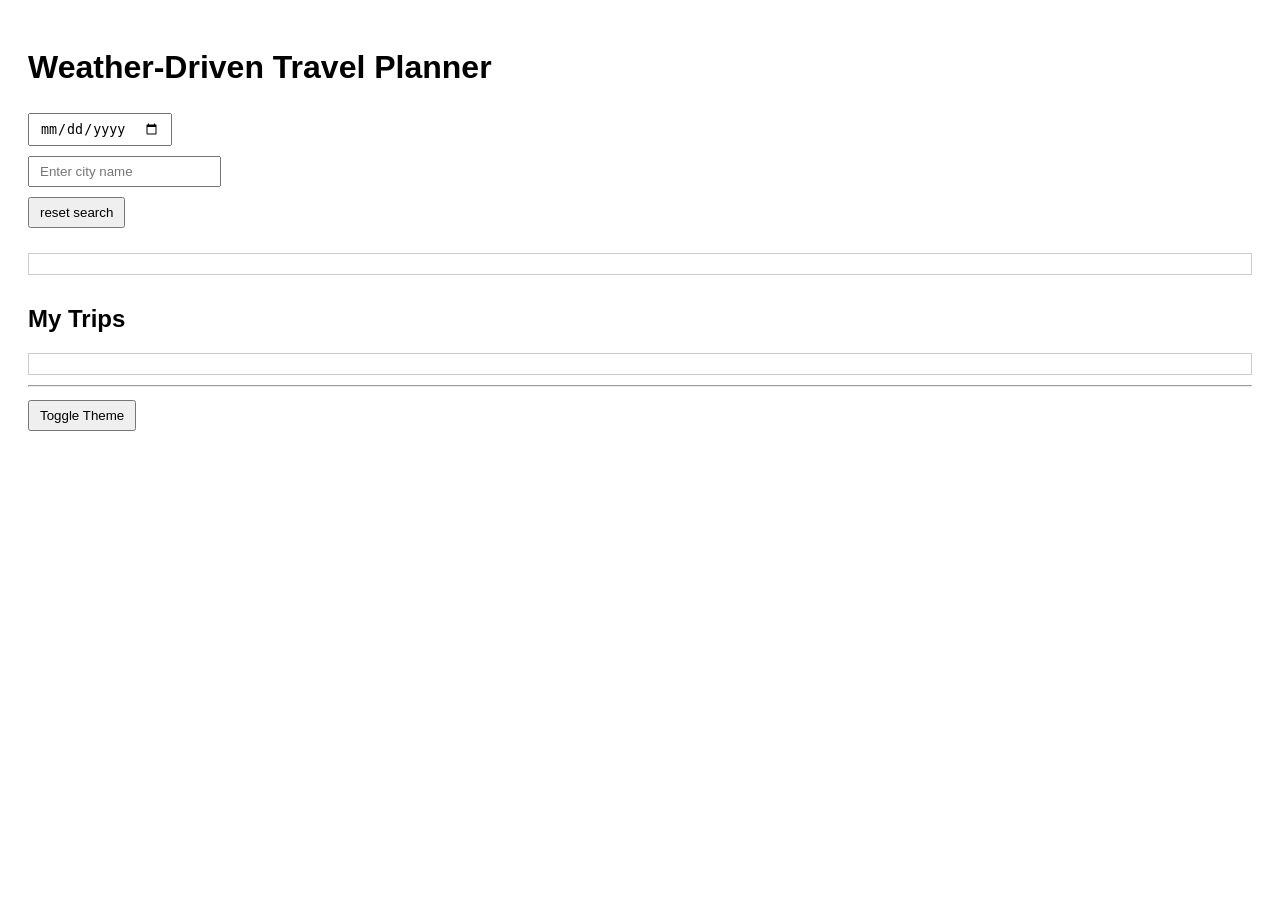
==== Assignment-4/index.html @ 938f6dbc "Assignment-4" ====
<!DOCTYPE html>
<html lang="en">
<head>
  <meta charset="UTF-8">
  <title>Weather-Driven Travel Planner</title>

  <link rel="stylesheet" href="style.css">
</head>
<body>

  <h1>Weather-Driven Travel Planner</h1>

  <input type="date" id="departureDate"> <br>
  <input type="text" id="cityName" placeholder="Enter city name"> <br> 
  <button onclick="clearlist()">reset search</button>

  <p id="loading" style="display:none;">Loading...</p>

  <div id="list_view"></div>

  <h2>My Trips</h2>
  <div id="totalTrips"></div>
  <div id="trips"><p>your trips will be shown here</p></div>
  <div id="deletebox" style="display:none;">
    <p>Are you sure you want to delete this trip?</p>
    <button onclick="deleteTrip()">Yes</button>
    <button onclick="closedeletebox()">No</button>
  </div>

  <hr>
  <button onclick="toggleTheme()">Toggle Theme</button>


  <script src="script.js"></script>
</body>
</html>
---- Assignment-4/style.css ----
body {
  font-family: Arial, sans-serif;
  background-color: white;
  color: black;
  padding: 20px;
}

h2 {
  margin-top: 30px;
}

input, button {
  padding: 6px 10px;
  margin: 5px 0;
}

#list_view {
  margin-top: 20px;
  padding: 10px;
  border: 1px solid #ccc;
}

#list_view img {
  display: block;
  margin-top: 10px;
}

#trips {
  margin-top: 15px;
  border: 1px solid #ccc;
  padding: 10px;
  margin-bottom: 10px;
}

#deletebox {
  background-color: #f0f0f0;
  padding: 15px;
  border: 1px solid black;
  width: 250px;
  text-align: center;
}
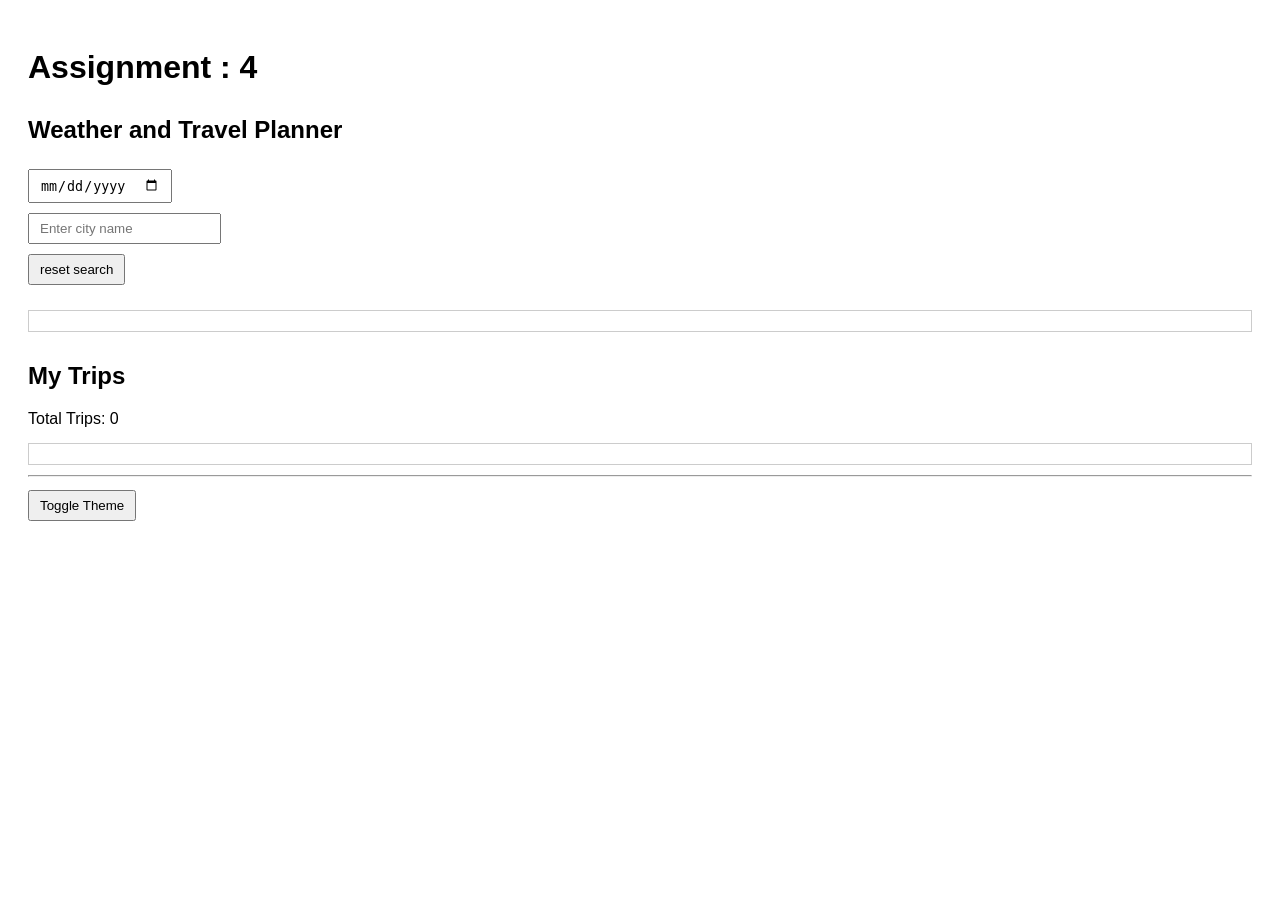
==== commit 0c9c9e31: "Assignment-4" ====
--- a/Assignment-4/index.html
+++ b/Assignment-4/index.html
@@ -2,13 +2,14 @@
 <html lang="en">
 <head>
   <meta charset="UTF-8">
-  <title>Weather-Driven Travel Planner</title>
+  <title>Assignment - 4</title>
 
   <link rel="stylesheet" href="style.css">
 </head>
 <body>
 
-  <h1>Weather-Driven Travel Planner</h1>
+  <h1>Assignment : 4</h1>
+  <h2>Weather and Travel Planner</h2>
 
   <input type="date" id="departureDate"> <br>
   <input type="text" id="cityName" placeholder="Enter city name"> <br> 
--- a/Assignment-4/style.css
+++ b/Assignment-4/style.css
@@ -40,3 +40,10 @@
   text-align: center;
 }
 
+#list_view span{
+  color: #45B8BCFF;
+} 
+
+#list_view h3{
+  color: #D07171FF;
+} 
